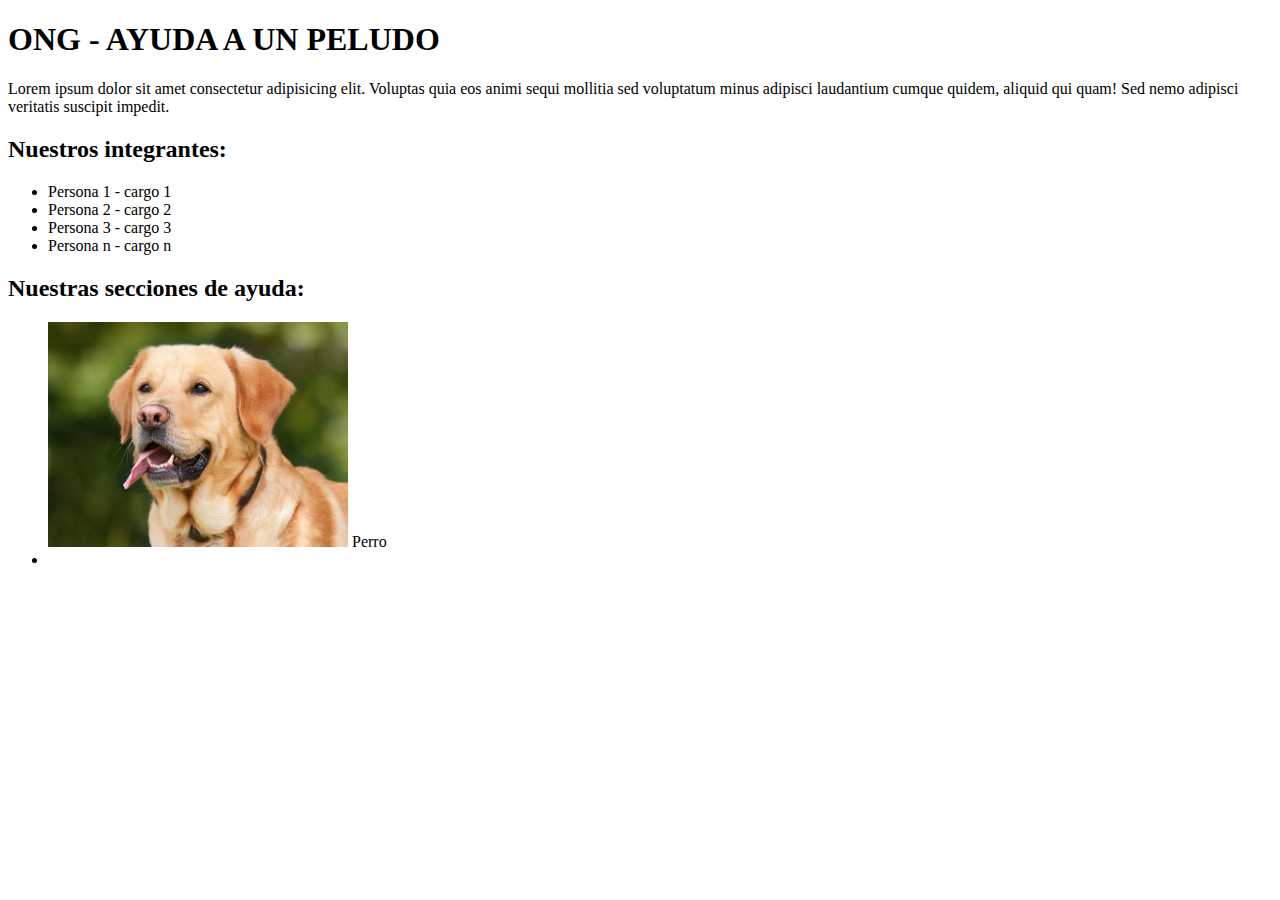
==== index.html @ 4a53a383 "creacion de index" ====
<!DOCTYPE html>
<html lang="es">
<head>
    <meta charset="UTF-8">
    <meta name="viewport" content="width=device-width, initial-scale=1.0">
    <title>Ayuda a un peludo</title>
</head>

<body>
    <h1><b>ONG - AYUDA A UN PELUDO</b></h1>
    <p>Lorem ipsum dolor sit amet consectetur adipisicing elit. Voluptas quia eos animi sequi mollitia sed voluptatum minus adipisci laudantium cumque quidem, aliquid qui quam! Sed nemo adipisci veritatis suscipit impedit.</p>

    <h2>Nuestros integrantes:</h2>
    <ul>
        <li>Persona 1 - cargo 1</li>
        <li>Persona 2 - cargo 2</li>
        <li>Persona 3 - cargo 3</li>
        <li>Persona n - cargo n</li>
    </ul>

    <h2>Nuestras secciones de ayuda:</h2>

    <ul>
        <li">
            <img src="./img/perros/perro-1.webp" alt="perro" width="300"> Perro
        </li>
        <li>
            <img src="" alt="">
        </li>
    </ul>
    

</body>

</html>
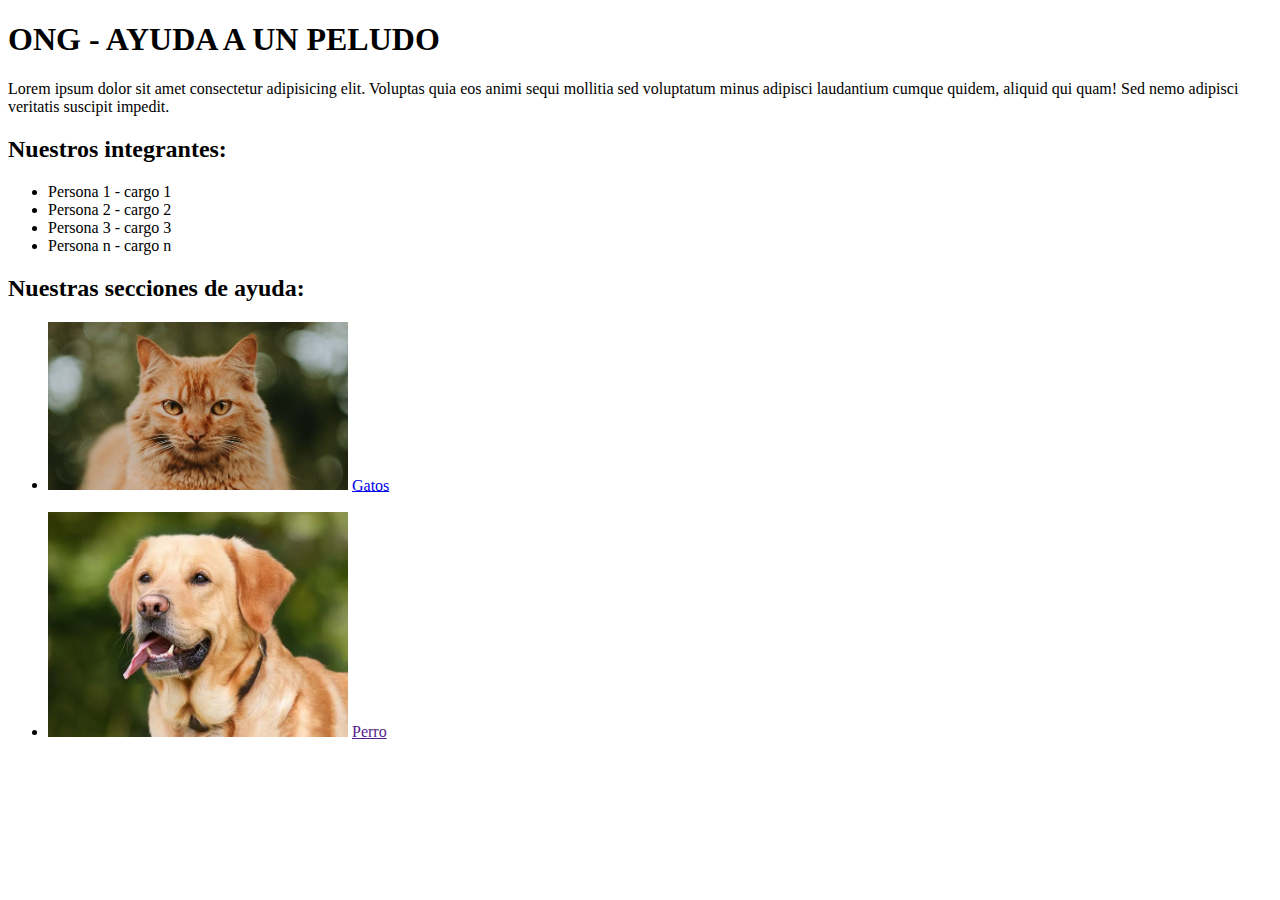
==== commit 1557a446: "añadida pagina de gatos" ====
--- a/index.html
+++ b/index.html
@@ -8,7 +8,9 @@
 
 <body>
     <h1><b>ONG - AYUDA A UN PELUDO</b></h1>
-    <p>Lorem ipsum dolor sit amet consectetur adipisicing elit. Voluptas quia eos animi sequi mollitia sed voluptatum minus adipisci laudantium cumque quidem, aliquid qui quam! Sed nemo adipisci veritatis suscipit impedit.</p>
+    <p>Lorem ipsum dolor sit amet consectetur adipisicing elit. Voluptas quia eos animi sequi 
+        mollitia sed voluptatum minus adipisci laudantium cumque quidem, aliquid qui quam! Sed 
+        nemo adipisci veritatis suscipit impedit.</p>
 
     <h2>Nuestros integrantes:</h2>
     <ul>
@@ -21,11 +23,12 @@
     <h2>Nuestras secciones de ayuda:</h2>
 
     <ul>
-        <li">
-            <img src="./img/perros/perro-1.webp" alt="perro" width="300"> Perro
+        <li>
+            <img src="./img/gatos/1650466413_240889_1650466661_noticia_normal_recorte1.jpg" alt="gato" width="300"> <a href="./gatos.html">Gatos</a>
         </li>
+        <br>
         <li>
-            <img src="" alt="">
+            <img src="./img/perros/perro-1.webp" alt="perro" width="300"> <a href="">Perro</a>
         </li>
     </ul>
     
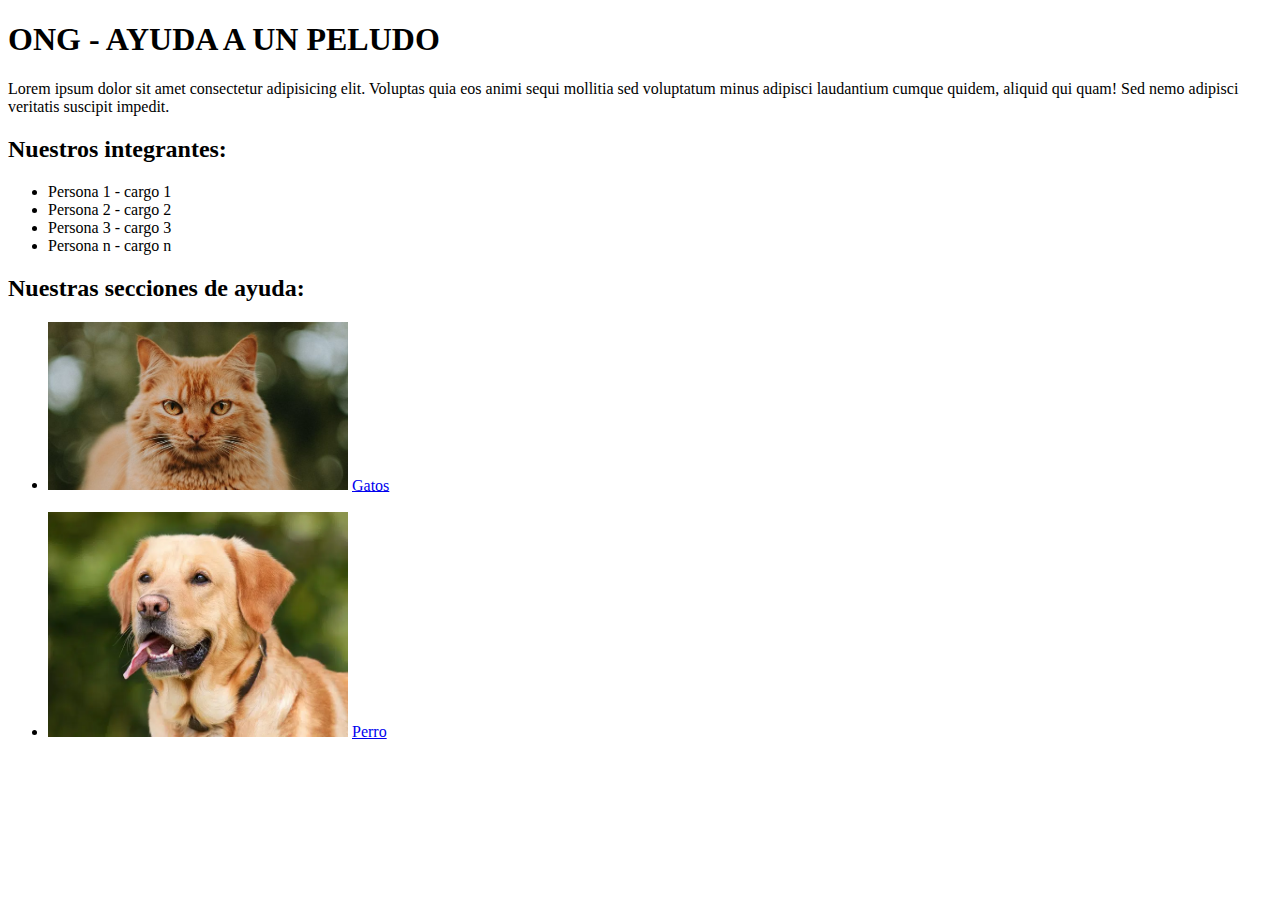
==== commit 5812a453: "añadida pagina de datos gato" ====
--- a/index.html
+++ b/index.html
@@ -28,7 +28,7 @@
         </li>
         <br>
         <li>
-            <img src="./img/perros/perro-1.webp" alt="perro" width="300"> <a href="">Perro</a>
+            <img src="./img/perros/perro-1.webp" alt="perro" width="300"> <a href="./perros.html">Perro</a>
         </li>
     </ul>
     
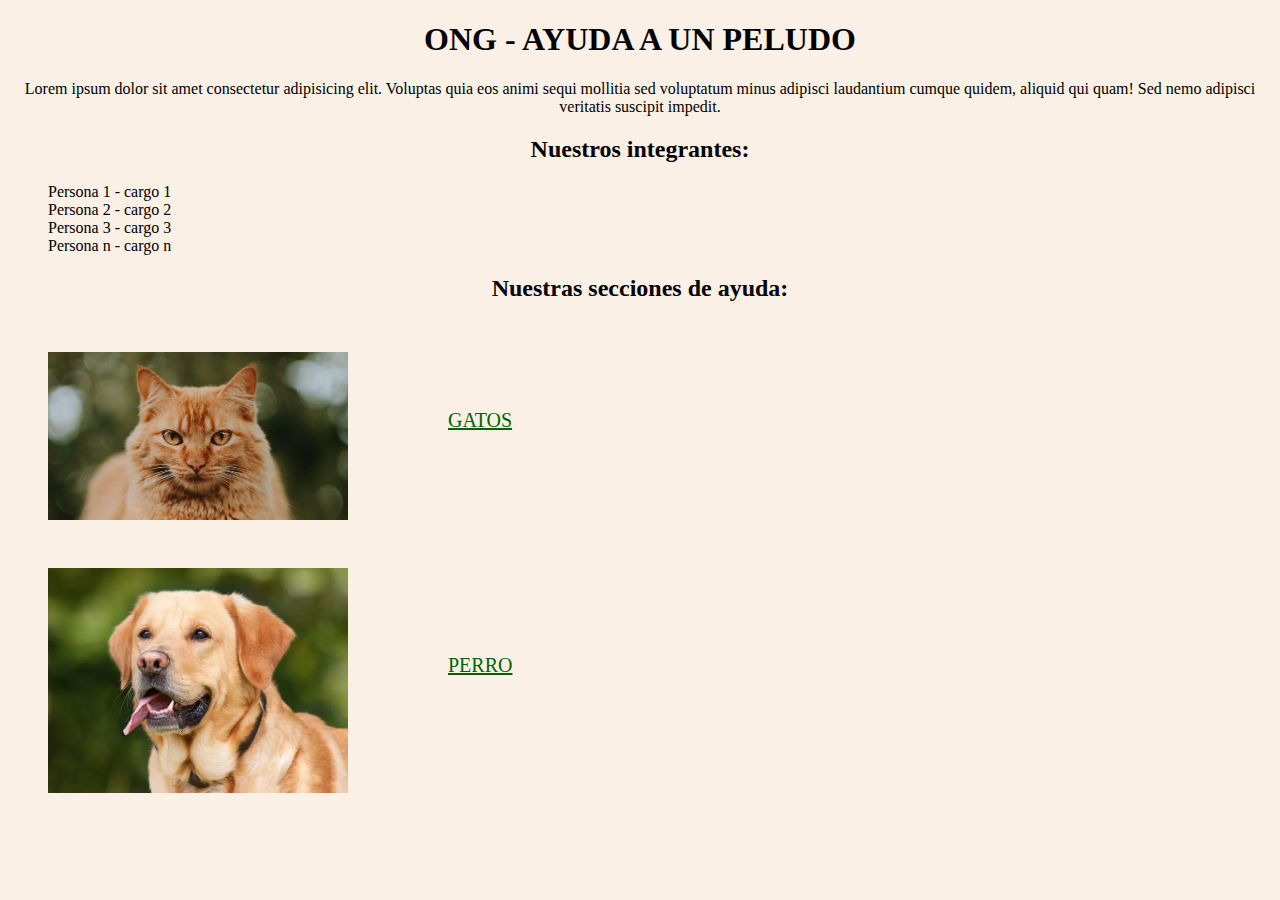
==== commit 2f678545: "agregado archivo de estilos" ====
--- a/index.html
+++ b/index.html
@@ -4,6 +4,7 @@
     <meta charset="UTF-8">
     <meta name="viewport" content="width=device-width, initial-scale=1.0">
     <title>Ayuda a un peludo</title>
+    <link rel="stylesheet" href="styles/style.css">
 </head>
 
 <body>
@@ -12,6 +13,7 @@
         mollitia sed voluptatum minus adipisci laudantium cumque quidem, aliquid qui quam! Sed 
         nemo adipisci veritatis suscipit impedit.</p>
 
+        
     <h2>Nuestros integrantes:</h2>
     <ul>
         <li>Persona 1 - cargo 1</li>
@@ -24,11 +26,11 @@
 
     <ul>
         <li>
-            <img src="./img/gatos/1650466413_240889_1650466661_noticia_normal_recorte1.jpg" alt="gato" width="300"> <a href="./gatos.html">Gatos</a>
+            <img src="./img/gatos/1650466413_240889_1650466661_noticia_normal_recorte1.jpg" alt="gato" width="300"><a href="./gatos.html">Gatos</a></button>
         </li>
         <br>
         <li>
-            <img src="./img/perros/perro-1.webp" alt="perro" width="300"> <a href="./perros.html">Perro</a>
+            <img src="./img/perros/perro-1.webp" alt="perro" width="300"><a href="./perros.html">Perro</a>
         </li>
     </ul>
     
--- a/styles/style.css
+++ b/styles/style.css
@@ -0,0 +1,29 @@
+body{
+    background: linen;
+}
+
+ul{
+    display: flex;
+    flex-direction: column;
+    list-style: none;
+}
+
+li{
+    display: flex;
+    align-items: center;
+}
+
+img{
+    padding: 30px 100px 0px 0px;
+}
+
+h1, h2, p{
+    text-align: center;
+    color: black;
+}
+
+a{
+    font-size: 20px;
+    color: darkgreen;
+    text-transform: uppercase;
+}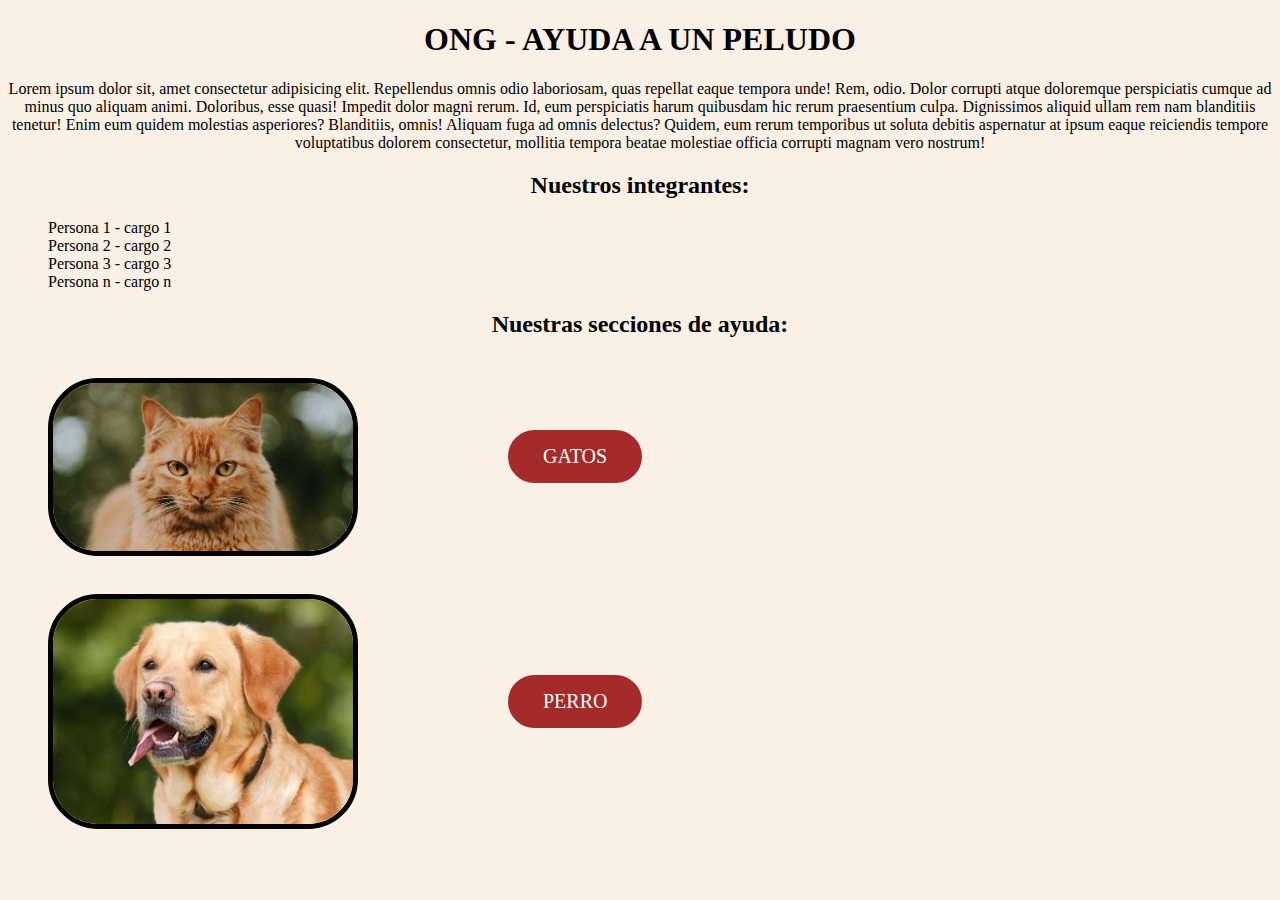
==== commit eeea2239: "añadidos cambios visuales" ====
--- a/index.html
+++ b/index.html
@@ -9,9 +9,9 @@
 
 <body>
     <h1><b>ONG - AYUDA A UN PELUDO</b></h1>
-    <p>Lorem ipsum dolor sit amet consectetur adipisicing elit. Voluptas quia eos animi sequi 
-        mollitia sed voluptatum minus adipisci laudantium cumque quidem, aliquid qui quam! Sed 
-        nemo adipisci veritatis suscipit impedit.</p>
+    <p>Lorem ipsum dolor sit, amet consectetur adipisicing elit. Repellendus omnis odio laboriosam, quas repellat eaque tempora unde! Rem, odio. Dolor corrupti atque doloremque perspiciatis cumque ad minus quo aliquam animi.
+    Doloribus, esse quasi! Impedit dolor magni rerum. Id, eum perspiciatis harum quibusdam hic rerum praesentium culpa. Dignissimos aliquid ullam rem nam blanditiis tenetur! Enim eum quidem molestias asperiores? Blanditiis, omnis!
+    Aliquam fuga ad omnis delectus? Quidem, eum rerum temporibus ut soluta debitis aspernatur at ipsum eaque reiciendis tempore voluptatibus dolorem consectetur, mollitia tempora beatae molestiae officia corrupti magnam vero nostrum!</p>
 
         
     <h2>Nuestros integrantes:</h2>
--- a/styles/style.css
+++ b/styles/style.css
@@ -14,7 +14,9 @@
 }
 
 img{
-    padding: 30px 100px 0px 0px;
+    margin: 20px 150px 0px 0px;
+    border-radius: 50px;
+    border: 5px solid black;
 }
 
 h1, h2, p{
@@ -24,6 +26,21 @@
 
 a{
     font-size: 20px;
-    color: darkgreen;
+    color: white;
+    text-decoration: none;
     text-transform: uppercase;
+    border: 5px solid brown;
+    border-radius: 40px;
+    padding: 10px 30px;
+    background-color: brown;
+}
+
+.datos{
+    display: flex;
+    align-items: center;
+    justify-content: center;
+}
+
+.return{
+    
 }